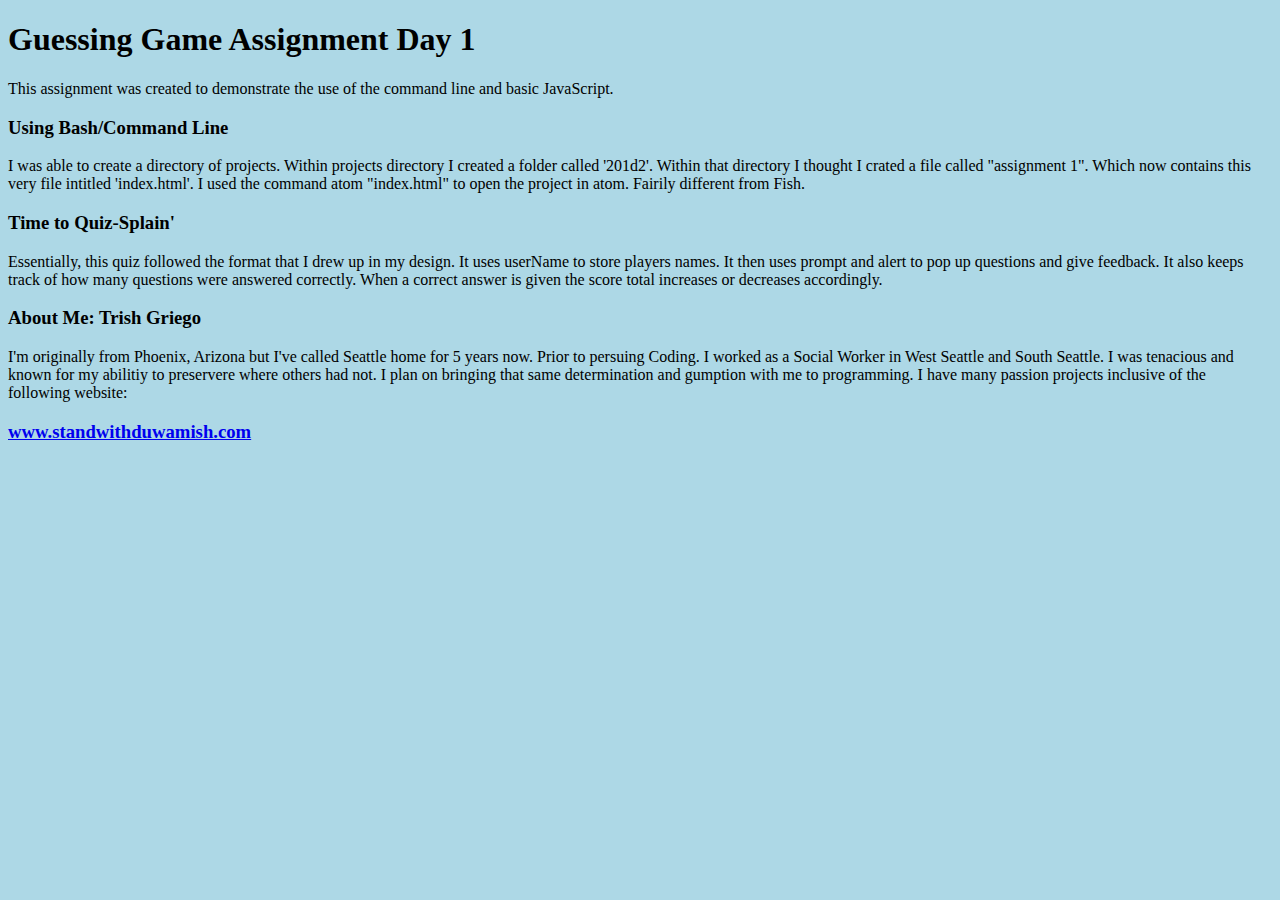
==== index.html @ a1245a28 "added more files and adjusted them to relfect actual material" ====
<!DOCTYPE html>
<html>
<script charset="utf-8">
</script>
  <head>
    <meta charset="utf-8">
    <link rel="stylesheet" type="text/css" href="style.css">
    <title>Code Fellows Assignment Day 1</title>
  </head>
  <body>
    <h1>Guessing Game Assignment Day 1</h1>
      <p>This assignment was created to demonstrate the use of the command line and basic JavaScript.

      <h3>Using Bash/Command Line</h3>
      <p>I was able to create a directory of projects. Within projects directory I created a folder called '201d2'. Within that directory I thought I crated a file called "assignment 1". Which now contains this very file intitled 'index.html'. I used the command atom "index.html" to open the project in atom. Fairily different from Fish.</p>
      <h3>Time to Quiz-Splain'</h3>
      <p>Essentially, this quiz followed the format that I drew up in my design. It uses userName to store players names. It then uses prompt and alert to pop up questions and give feedback. It also keeps track of how many questions were answered correctly. When a correct answer is given the score total increases or decreases accordingly.</p>

      <h3>About Me: Trish Griego</h3>
      <p>I'm originally from Phoenix, Arizona but I've called Seattle home for 5 years now. Prior to persuing Coding. I worked as a Social Worker in West Seattle and South Seattle. I was tenacious and known for my abilitiy to preservere where others had not. I plan on bringing that same determination and gumption with me to programming.  I have many passion projects inclusive of the following website:
      </p>
      <a href="www.standwithduwamish.com"><h3>www.standwithduwamish.com</h3></a>

  </body>
  <script>
    var score = 0;
    var userName = prompt("What is your name?");
    alert("Greetings " + userName + "!");

    var qOne = prompt("Are you a dog person? Yes or No");
      if (qOne == "yes") {
        score += 1;
        alert("you got that right! Cats are weird.");
      } else {
        score -= 1;
        alert("You are wrong!")
      };

    var qTwo = prompt("Do you consider yourself a Seattlite? Yes or No");
    alert("Intersting answer, "+ userName);
    if (qTwo === "yes") {
      score += 1;
      alert("Indeed, I love the Emmerald City and consider it my home.");
    } else {
      score -= 1;
      alert("Aw, you are incorrect. I grew up in Arizona not Seattle.");
    }

    var qThree = prompt("Can you name all the Women that have ever been on the Supreme Court?");
    if (qThree === "yes") {
      score += 1;
      alert("Your damn right I can! As a former Political Science major and NOTORIOUS RBG supporter. I know whats up.");
    } else {
      score -= 1;
      alert("You are gravely mistaken! Its easy to remember as there are only 5 of them since the Courts inception");
};

alert("Thanks for playing " + userName + ", " + "you answered " + score +
" questions out of three correctly.");

  </script>
</html>
---- style.css ----
h1 {
  style: bold;
  alignment: center;
}

body {
  background: lightblue;
  alignment: center;
}
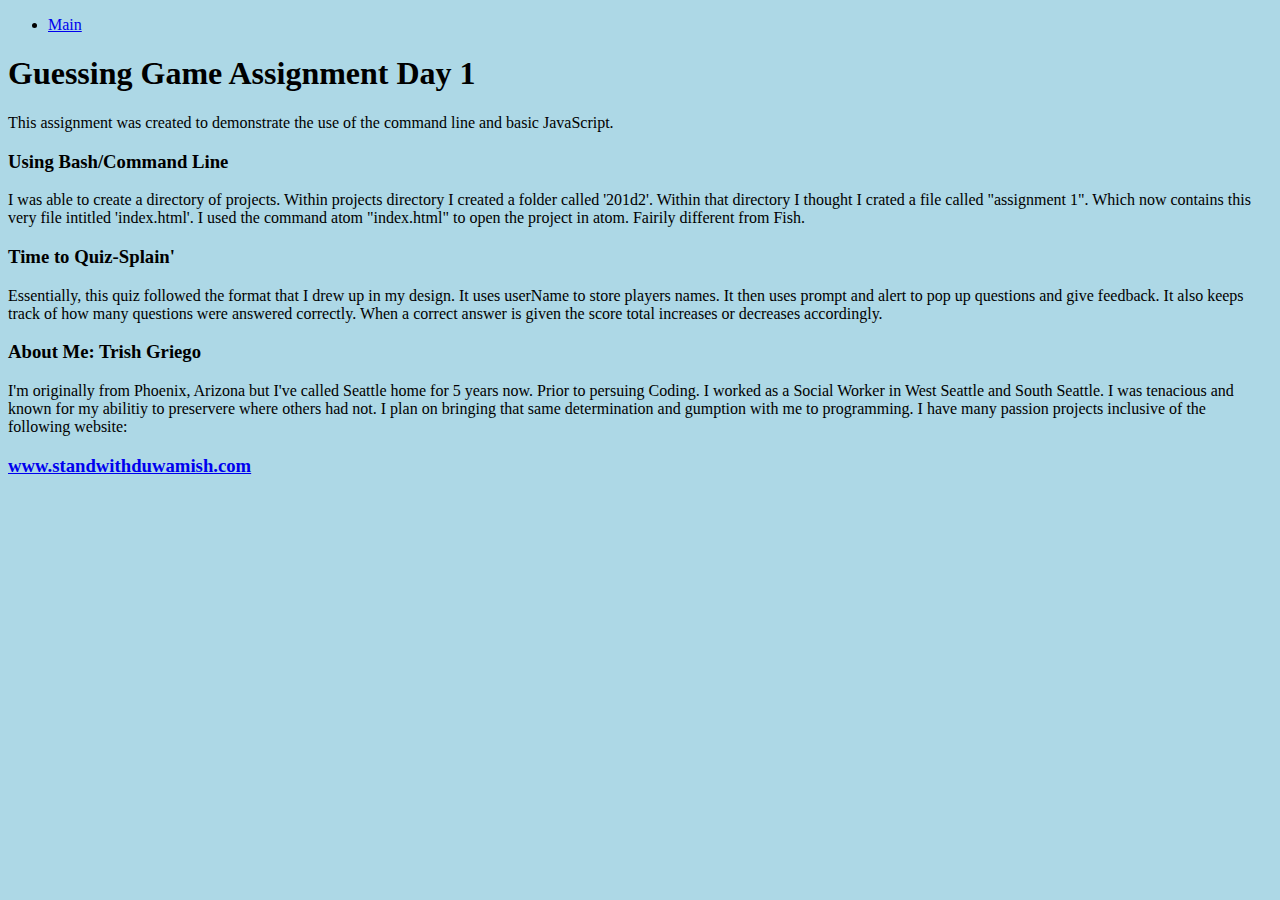
==== commit 946e3686: "Added additonal information requested. Made and linked to various different pages" ====
--- a/index.html
+++ b/index.html
@@ -8,55 +8,22 @@
     <title>Code Fellows Assignment Day 1</title>
   </head>
   <body>
-    <h1>Guessing Game Assignment Day 1</h1>
-      <p>This assignment was created to demonstrate the use of the command line and basic JavaScript.
+    <ul>
+      <li><a href="main.html">Main</a></li>
+    </ul>
+      <h1>Guessing Game Assignment Day 1</h1>
+        <p>This assignment was created to demonstrate the use of the command line and basic JavaScript.
 
-      <h3>Using Bash/Command Line</h3>
-      <p>I was able to create a directory of projects. Within projects directory I created a folder called '201d2'. Within that directory I thought I crated a file called "assignment 1". Which now contains this very file intitled 'index.html'. I used the command atom "index.html" to open the project in atom. Fairily different from Fish.</p>
-      <h3>Time to Quiz-Splain'</h3>
-      <p>Essentially, this quiz followed the format that I drew up in my design. It uses userName to store players names. It then uses prompt and alert to pop up questions and give feedback. It also keeps track of how many questions were answered correctly. When a correct answer is given the score total increases or decreases accordingly.</p>
+        <h3>Using Bash/Command Line</h3>
+          <p>I was able to create a directory of projects. Within projects directory I created a folder called '201d2'. Within that directory I thought I crated a file called "assignment 1". Which now contains this very file intitled 'index.html'. I used the command atom "index.html" to open the project in atom. Fairily different from Fish.</p>
+        <h3>Time to Quiz-Splain'</h3>
+          <p>Essentially, this quiz followed the format that I drew up in my design. It uses userName to store players names. It then uses prompt and alert to pop up questions and give feedback. It also keeps track of how many questions were answered correctly. When a correct answer is given the score total increases or decreases accordingly.</p>
 
-      <h3>About Me: Trish Griego</h3>
-      <p>I'm originally from Phoenix, Arizona but I've called Seattle home for 5 years now. Prior to persuing Coding. I worked as a Social Worker in West Seattle and South Seattle. I was tenacious and known for my abilitiy to preservere where others had not. I plan on bringing that same determination and gumption with me to programming.  I have many passion projects inclusive of the following website:
-      </p>
+        <h3>About Me: Trish Griego</h3>
+          <p>I'm originally from Phoenix, Arizona but I've called Seattle home for 5 years now. Prior to persuing Coding. I worked as a Social Worker in West Seattle and South Seattle. I was tenacious and known for my abilitiy to preservere where others had not. I plan on bringing that same determination and gumption with me to programming.  I have many passion projects inclusive of the following website:
+          </p>
+
       <a href="www.standwithduwamish.com"><h3>www.standwithduwamish.com</h3></a>
-
   </body>
-  <script>
-    var score = 0;
-    var userName = prompt("What is your name?");
-    alert("Greetings " + userName + "!");
-
-    var qOne = prompt("Are you a dog person? Yes or No");
-      if (qOne == "yes") {
-        score += 1;
-        alert("you got that right! Cats are weird.");
-      } else {
-        score -= 1;
-        alert("You are wrong!")
-      };
-
-    var qTwo = prompt("Do you consider yourself a Seattlite? Yes or No");
-    alert("Intersting answer, "+ userName);
-    if (qTwo === "yes") {
-      score += 1;
-      alert("Indeed, I love the Emmerald City and consider it my home.");
-    } else {
-      score -= 1;
-      alert("Aw, you are incorrect. I grew up in Arizona not Seattle.");
-    }
-
-    var qThree = prompt("Can you name all the Women that have ever been on the Supreme Court?");
-    if (qThree === "yes") {
-      score += 1;
-      alert("Your damn right I can! As a former Political Science major and NOTORIOUS RBG supporter. I know whats up.");
-    } else {
-      score -= 1;
-      alert("You are gravely mistaken! Its easy to remember as there are only 5 of them since the Courts inception");
-};
-
-alert("Thanks for playing " + userName + ", " + "you answered " + score +
-" questions out of three correctly.");
-
-  </script>
+  <script src="game.js" type="text/javascript"></script>
 </html>
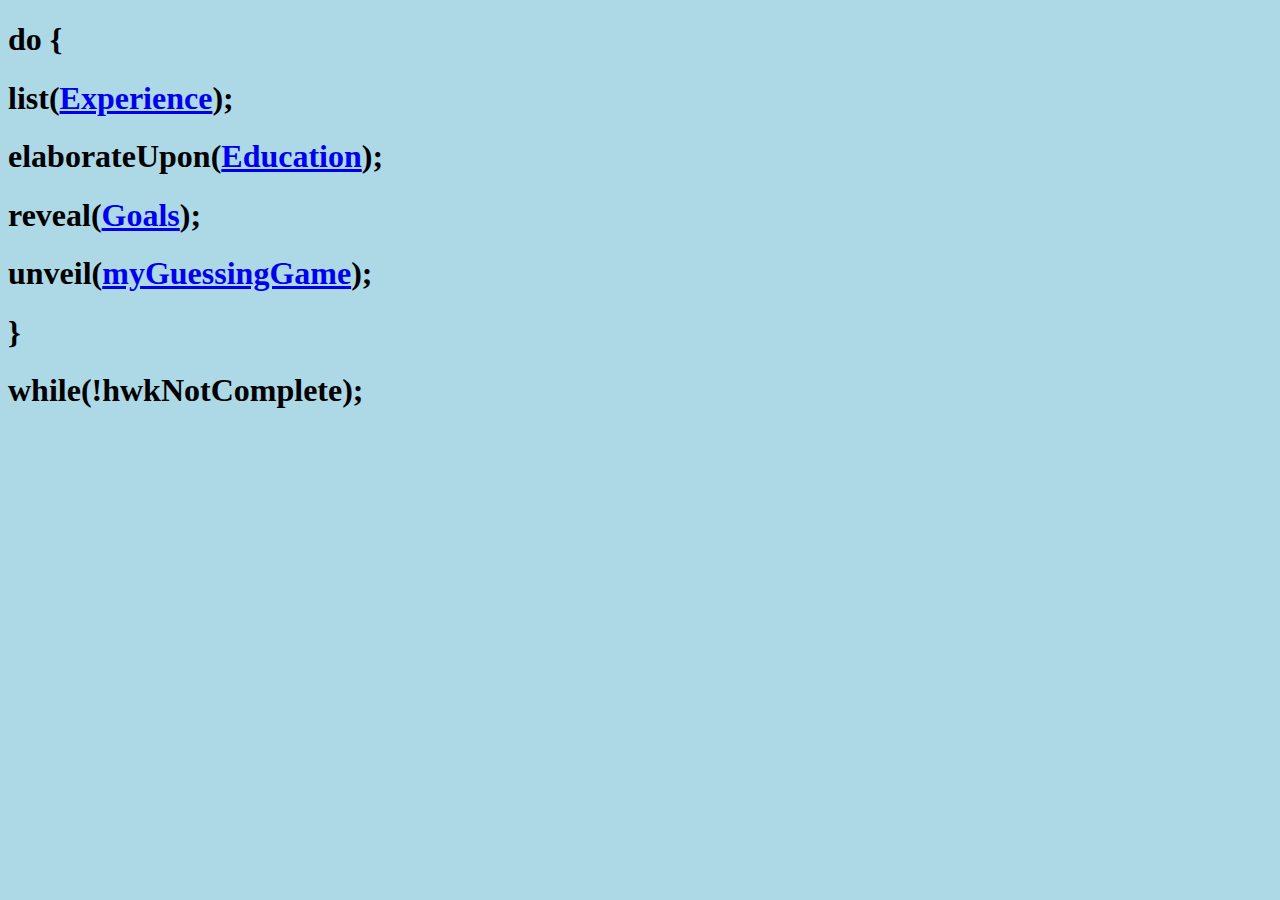
==== commit effc4a2b: "Switched content in index to main page.Took off the js tags in other areas." ====
--- a/index.html
+++ b/index.html
@@ -1,29 +1,21 @@
 <!DOCTYPE html>
 <html>
-<script charset="utf-8">
-</script>
+  <script charset="utf-8"></script>
   <head>
     <meta charset="utf-8">
     <link rel="stylesheet" type="text/css" href="style.css">
     <title>Code Fellows Assignment Day 1</title>
   </head>
-  <body>
-    <ul>
-      <li><a href="main.html">Main</a></li>
-    </ul>
-      <h1>Guessing Game Assignment Day 1</h1>
-        <p>This assignment was created to demonstrate the use of the command line and basic JavaScript.
+    <body>
+      <div id="art">
+        <h1>do {<h1>
+          <h1>list(<a href="experience.html">Experience<a>);</h1>
+          <h1>elaborateUpon(<a href="education.html">Education</a>);</h1>
+          <h1>reveal(<a href="goals.html">Goals</a>);</h1>
+          <h1>unveil(<a href="index.html">myGuessingGame<a>);</h1>
+          <h1>}</h1>
+          <h1>while(!hwkNotComplete);</h1>
+      </div>
+    </body>
 
-        <h3>Using Bash/Command Line</h3>
-          <p>I was able to create a directory of projects. Within projects directory I created a folder called '201d2'. Within that directory I thought I crated a file called "assignment 1". Which now contains this very file intitled 'index.html'. I used the command atom "index.html" to open the project in atom. Fairily different from Fish.</p>
-        <h3>Time to Quiz-Splain'</h3>
-          <p>Essentially, this quiz followed the format that I drew up in my design. It uses userName to store players names. It then uses prompt and alert to pop up questions and give feedback. It also keeps track of how many questions were answered correctly. When a correct answer is given the score total increases or decreases accordingly.</p>
-
-        <h3>About Me: Trish Griego</h3>
-          <p>I'm originally from Phoenix, Arizona but I've called Seattle home for 5 years now. Prior to persuing Coding. I worked as a Social Worker in West Seattle and South Seattle. I was tenacious and known for my abilitiy to preservere where others had not. I plan on bringing that same determination and gumption with me to programming.  I have many passion projects inclusive of the following website:
-          </p>
-
-      <a href="www.standwithduwamish.com"><h3>www.standwithduwamish.com</h3></a>
-  </body>
-  <script src="game.js" type="text/javascript"></script>
-</html>
+    </html>
